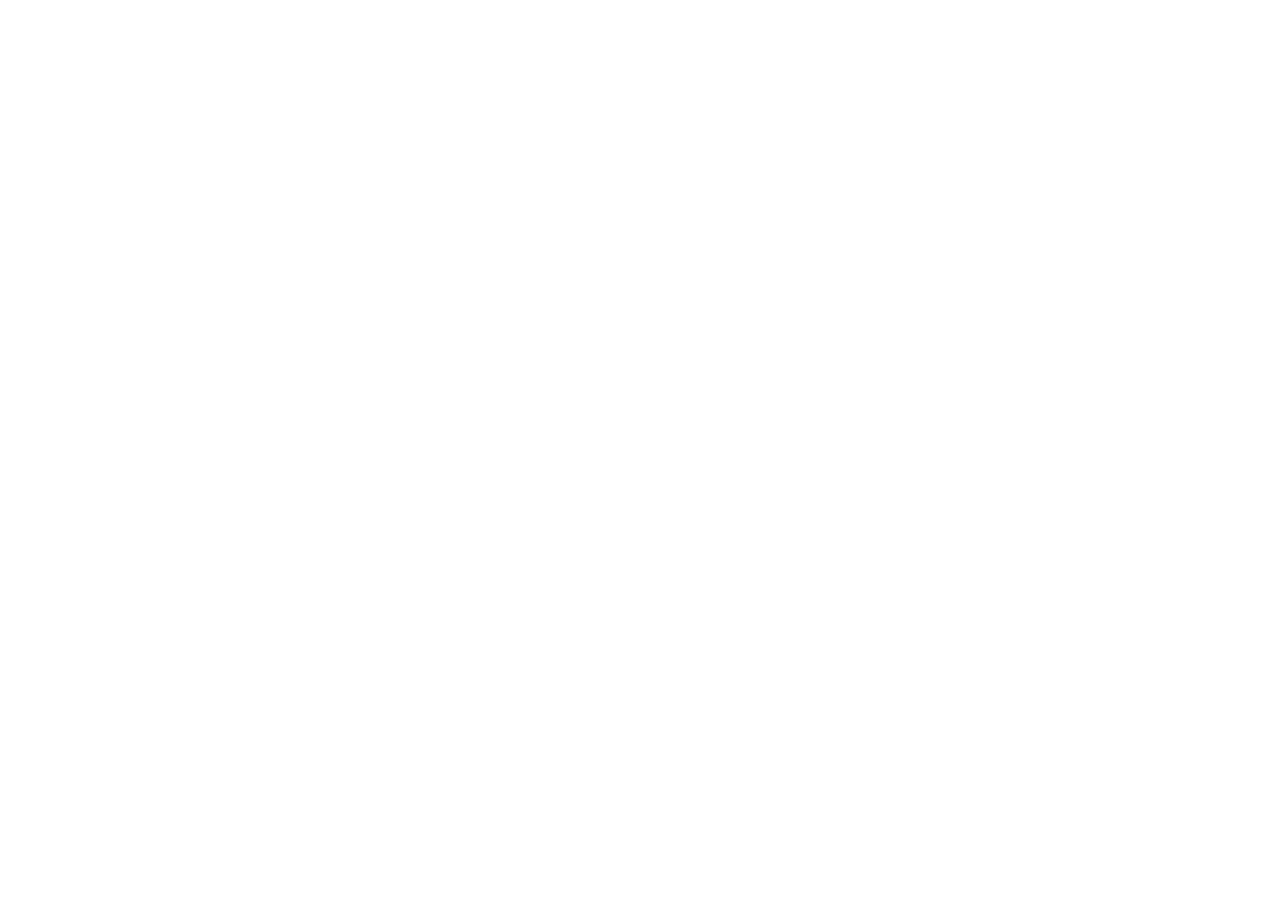
==== vues/home.html @ c122012a "initialisation" ====
<!DOCTYPE html>
<html lang="en">
<head>
    <meta charset="UTF-8">
    <meta name="viewport" content="width=device-width, initial-scale=1.0">
    <title>Dadssi | Portfolio</title>
</head>
<body>
    
</body>
</html>
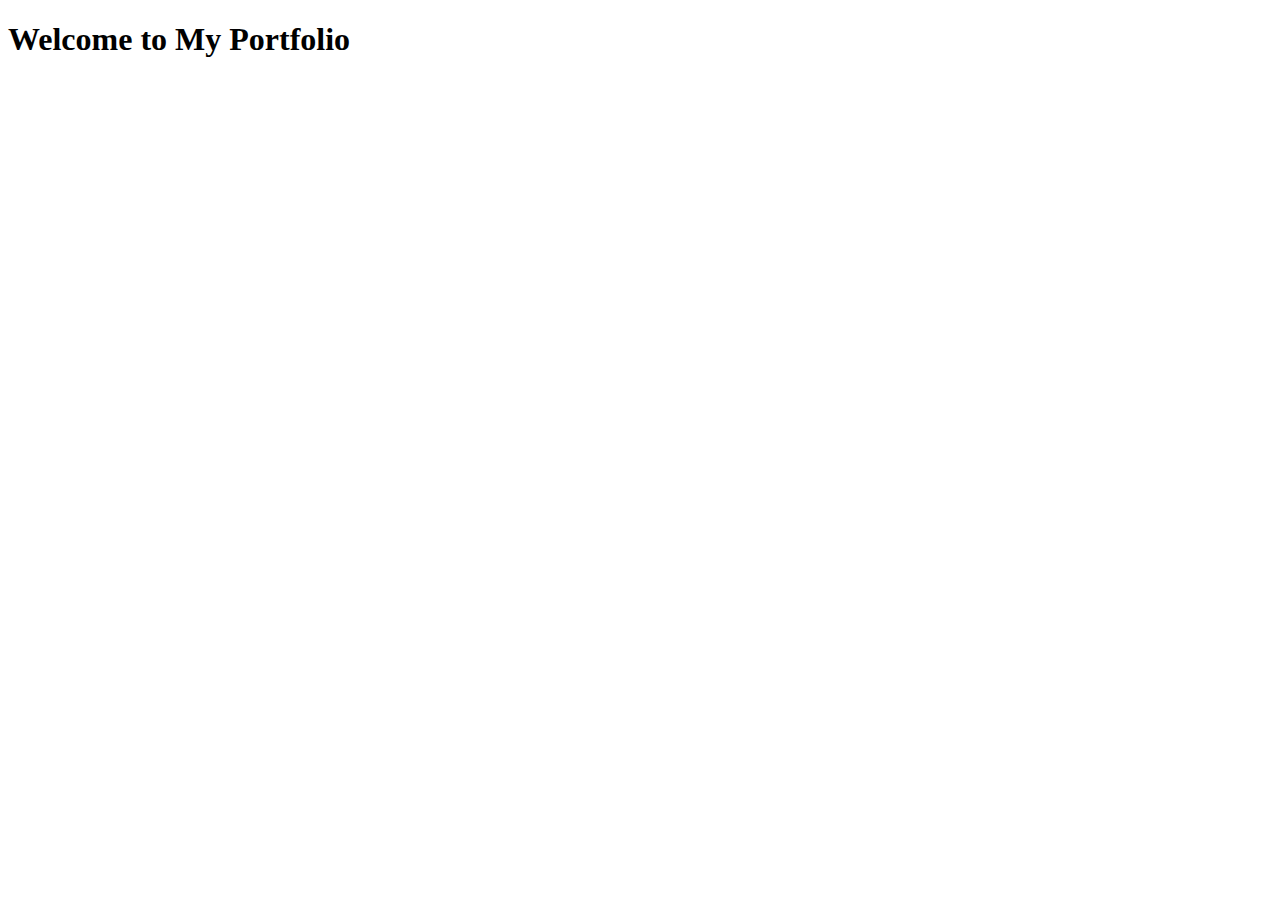
==== commit eecc691d: "test github page" ====
--- a/vues/home.html
+++ b/vues/home.html
@@ -6,6 +6,6 @@
     <title>Dadssi | Portfolio</title>
 </head>
 <body>
-    
+    <h1>Welcome to My Portfolio</h1>
 </body>
 </html>